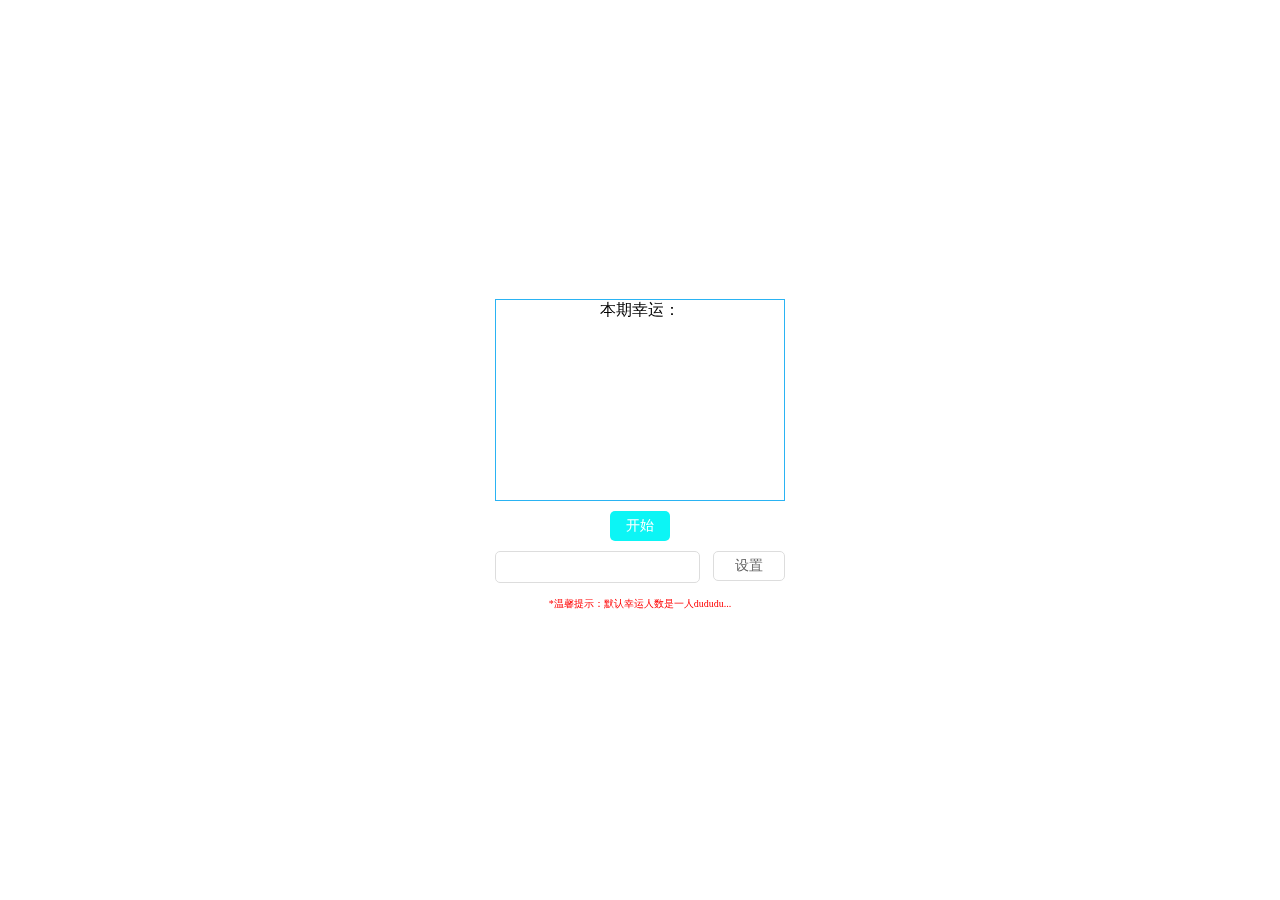
==== index.html @ 3bf458b4 "1" ====
<!DOCTYPE html>
<html lang="en">

<head>
	<meta charset="UTF-8">
	<meta name="viewport" content="width=device-width, initial-scale=1.0">
	<title>Document</title>
	<style>
		* {
			margin: 0;
			padding: 0;
			list-style: none;
			user-select: none;
		}

		.wrapp {
			position: fixed;
			top: 50%;
			left: 50%;
			transform: translate(-50%, -50%);
		}

		.wrapp>p {
			padding: 10px 0;
			text-align: center;
		}

		.wrapp_content {
			width: 288px;
			min-height: 200px;
			border: 1px solid rgb(42, 179, 243);
		}

		.wrapp_content>p {
			width: 100%;
			text-align: center;
		}

		.wrapp_content>ul {
			display: flex;
			flex-wrap: wrap;
		}

		.wrapp_content>ul>li {
			transition: all .1s;
			margin: 5px;
			padding: 2px 5px;
			border: 1px solid red;
		}

		.wrapp_btn {
			margin: 10px auto;
			width: 60px;
			height: 30px;
			border-radius: 5px;
			background-color: rgb(12, 245, 245);
			text-align: center;
			line-height: 30px;
			cursor: pointer;
			color: #fff;
			font-size: 14px;
		}
		.wrapp_set {
			width: 100%;
			display: flex;
			justify-content: space-between;
		}
		.wrapp_set > input {
			outline: none;
			width: 70%;
			height: 30px;
			border: none;
			border-radius: 5px;
			border: 1px solid #ddd;
		}
		.wrapp_set > button {
			outline: none;
			width: 25%;
			height: 30px;
			border: none;
			cursor: pointer;
			background: #fff;
			font-size: 14px;
			border: 1px solid #ddd;
			border-radius: 5px;
			color: #666;
			transition: all .3s;
		}
		.wrapp_set > button:hover {
			background-color: #409eff;
			color: #fff;
		}
	</style>
</head>

<body>
	<div class="wrapp">
		<p id="wrapp_name"></p>
		<div class="wrapp_content">
			<p>本期幸运：</p>
			<ul id="ul_list"></ul>
		</div>
		<div class="wrapp_btn" id="wrapp_btn">开始</div>
		<div class="wrapp_set">
			<input type="number" id="input">
			<button id="btn_set">设置</button>
		</div>
		<p>
			<font color="red" size="1">*温馨提示：默认幸运人数是一人dududu...</font>
		</p>
	</div>
	<script>
		const student = ['陈海俊','陈子祥','戴望生','封宇帆','付海伦','韩章文','何康','贺俊','洪志辉','黄华根','黄林长','江振华','赖鑫海','李骥',
			'李忠奇','刘金金','刘玄','刘勋','刘子轩','卢方昕','卢杭','毛书晨','施龑','陶冶','陶周奇','万伦','王金胜','王育亮','温豪','吴地杰','吴繁秀','吴闽君',
			'吴婷','吴章棋','谢晖文','谢王艳','熊广龙','熊文豪','徐雨婷','杨欢','杨飘','易鑫','于承权','袁炬','袁凯华','张岱宗','张金慧','张俊','张丽君',
			'张振华','周振兴','邹焌聪'
		];
		let wrapp_name = document.getElementById("wrapp_name"),
			ul_list = document.getElementById("ul_list"),
			wrapp_btn = document.getElementById("wrapp_btn"),
			btn_set = document.getElementById("btn_set"),
			input = document.getElementById("input"),
			numberCount = 1,
			timer = null,
			flag = false,
			index = 0;

		btn_set.addEventListener("click",function () {
			
			if (input.value>=1 && input.value<=student.length-25) {
				numberCount = input.value;
				alert("设置成功！");
			} else {
				alert("温馨提示：输入的数字大于或者小于总人数!");
			}
		},false)

		function handleRandom(arr, numberCount, state, arr_index) {
			let setArr = new Set();
			if (numberCount != 1) {
				arr.splice(arr_index, 1);
				while (true) {
					let random = parseInt(Math.random() * arr.length - 1);
					setArr.add(arr[random]);
					if (setArr.size == numberCount) break;
				}
			}
			setArr.add(state);
			for (let i = 0; i < setArr.size; i++) {
				let newLi = document.createElement("li");
				newLi.innerText = Array.from(setArr)[i];
				ul_list.appendChild(newLi);
			}
			console.log(setArr)
		}


		wrapp_btn.addEventListener("click", function () {
			flag = !flag;
			this.innerText = flag ? "暂停" : "开始";
			if (flag) {
				ul_list.innerHTML = '';
				wrapp_name.innerHTML = '';
				timer = setInterval(_ => {
					index++;
					if (index >= student.length) {
						index = 0;
					}
					wrapp_name.innerText = student[index];
				}, 50)
			} else {
				clearInterval(timer);
				handleRandom(student, numberCount, student[index], index);
			}
		}, false)
	</script>
	<!-- 创作系统，二进制，八进制，十进制，认识计算机，第一代谁发明的 -->
</body>

</html>
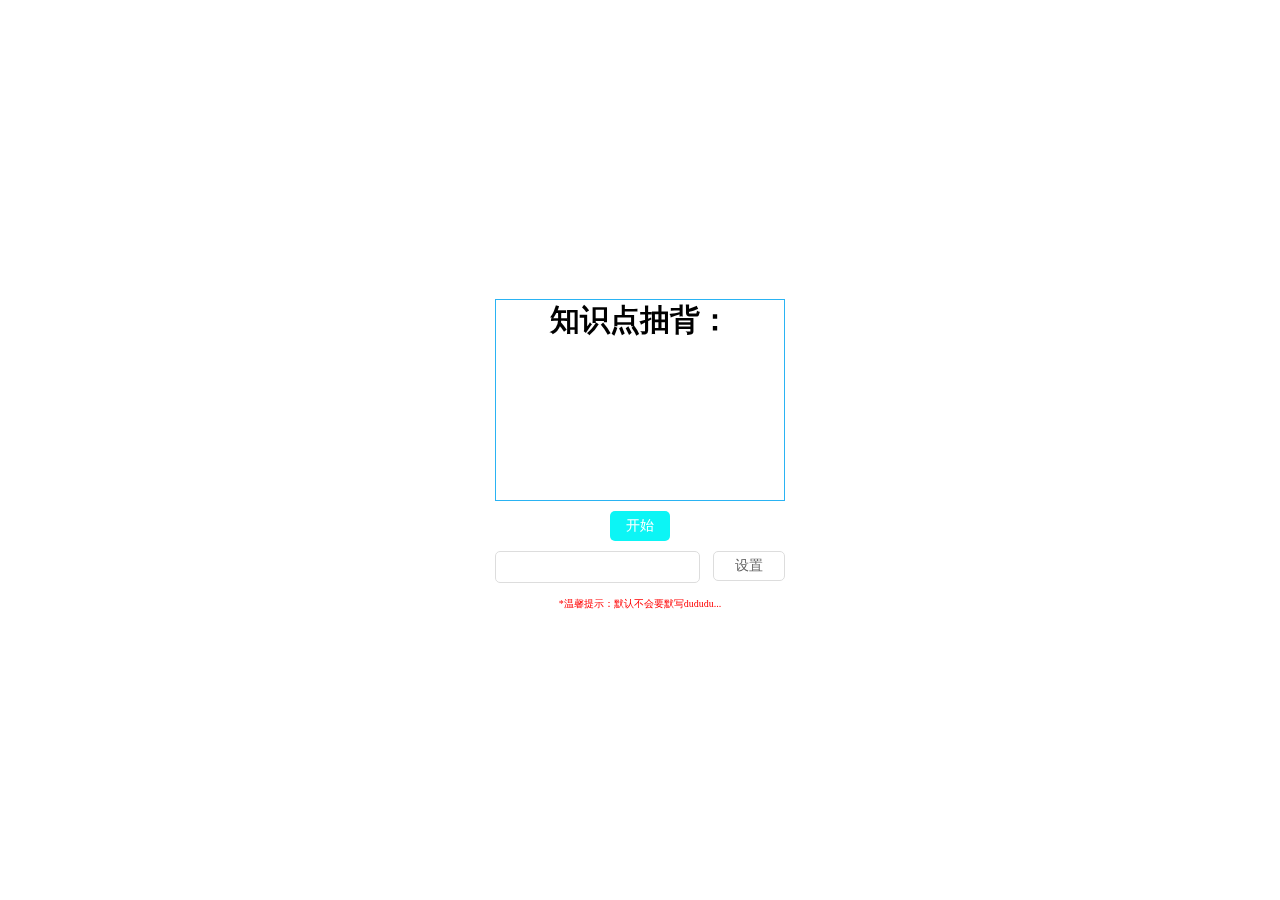
==== commit 9bc67ae0: "2-28" ====
--- a/index.html
+++ b/index.html
@@ -2,179 +2,212 @@
 <html lang="en">
 
 <head>
-	<meta charset="UTF-8">
-	<meta name="viewport" content="width=device-width, initial-scale=1.0">
-	<title>Document</title>
-	<style>
-		* {
-			margin: 0;
-			padding: 0;
-			list-style: none;
-			user-select: none;
-		}
-
-		.wrapp {
-			position: fixed;
-			top: 50%;
-			left: 50%;
-			transform: translate(-50%, -50%);
-		}
-
-		.wrapp>p {
-			padding: 10px 0;
-			text-align: center;
-		}
-
-		.wrapp_content {
-			width: 288px;
-			min-height: 200px;
-			border: 1px solid rgb(42, 179, 243);
-		}
-
-		.wrapp_content>p {
-			width: 100%;
-			text-align: center;
-		}
-
-		.wrapp_content>ul {
-			display: flex;
-			flex-wrap: wrap;
-		}
-
-		.wrapp_content>ul>li {
-			transition: all .1s;
-			margin: 5px;
-			padding: 2px 5px;
-			border: 1px solid red;
-		}
-
-		.wrapp_btn {
-			margin: 10px auto;
-			width: 60px;
-			height: 30px;
-			border-radius: 5px;
-			background-color: rgb(12, 245, 245);
-			text-align: center;
-			line-height: 30px;
-			cursor: pointer;
-			color: #fff;
-			font-size: 14px;
-		}
-		.wrapp_set {
-			width: 100%;
-			display: flex;
-			justify-content: space-between;
-		}
-		.wrapp_set > input {
-			outline: none;
-			width: 70%;
-			height: 30px;
-			border: none;
-			border-radius: 5px;
-			border: 1px solid #ddd;
-		}
-		.wrapp_set > button {
-			outline: none;
-			width: 25%;
-			height: 30px;
-			border: none;
-			cursor: pointer;
-			background: #fff;
-			font-size: 14px;
-			border: 1px solid #ddd;
-			border-radius: 5px;
-			color: #666;
-			transition: all .3s;
-		}
-		.wrapp_set > button:hover {
-			background-color: #409eff;
-			color: #fff;
-		}
-	</style>
+    <meta charset="UTF-8">
+    <meta name="viewport" content="width=device-width, initial-scale=1.0">
+    <title>Document</title>
+    <style>
+        * {
+            margin: 0;
+            padding: 0;
+            list-style: none;
+            user-select: none;
+        }
+        
+        .wrapp {
+            position: fixed;
+            top: 50%;
+            left: 50%;
+            transform: translate(-50%, -50%);
+        }
+        
+        .wrapp>p {
+            padding: 10px 0;
+            text-align: center;
+        }
+        
+        .wrapp_content {
+            width: 288px;
+            min-height: 200px;
+            border: 1px solid rgb(42, 179, 243);
+        }
+        
+        .wrapp_content>p {
+            width: 100%;
+            text-align: center;
+        }
+        
+        .wrapp_content>ul {
+            display: flex;
+            flex-wrap: wrap;
+        }
+        
+        .wrapp_content>ul>li {
+            transition: all .1s;
+            margin: 5px;
+            padding: 2px 5px;
+            border: 1px solid red;
+        }
+        
+        .wrapp_btn {
+            margin: 10px auto;
+            width: 60px;
+            height: 30px;
+            border-radius: 5px;
+            background-color: rgb(12, 245, 245);
+            text-align: center;
+            line-height: 30px;
+            cursor: pointer;
+            color: #fff;
+            font-size: 14px;
+        }
+        
+        .wrapp_set {
+            width: 100%;
+            display: flex;
+            justify-content: space-between;
+        }
+        
+        .wrapp_set>input {
+            outline: none;
+            width: 70%;
+            height: 30px;
+            border: none;
+            border-radius: 5px;
+            border: 1px solid #ddd;
+        }
+        
+        .wrapp_set>button {
+            outline: none;
+            width: 25%;
+            height: 30px;
+            border: none;
+            cursor: pointer;
+            background: #fff;
+            font-size: 14px;
+            border: 1px solid #ddd;
+            border-radius: 5px;
+            color: #666;
+            transition: all .3s;
+        }
+        
+        .wrapp_set>button:hover {
+            background-color: #409eff;
+            color: #fff;
+        }
+        .title_p {
+            font-size: 30px;
+            font-weight: bold;
+        }
+    </style>
 </head>
 
 <body>
-	<div class="wrapp">
-		<p id="wrapp_name"></p>
-		<div class="wrapp_content">
-			<p>本期幸运：</p>
-			<ul id="ul_list"></ul>
-		</div>
-		<div class="wrapp_btn" id="wrapp_btn">开始</div>
-		<div class="wrapp_set">
-			<input type="number" id="input">
-			<button id="btn_set">设置</button>
-		</div>
-		<p>
-			<font color="red" size="1">*温馨提示：默认幸运人数是一人dududu...</font>
-		</p>
-	</div>
-	<script>
-		const student = ['陈海俊','陈子祥','戴望生','封宇帆','付海伦','韩章文','何康','贺俊','洪志辉','黄华根','黄林长','江振华','赖鑫海','李骥',
-			'李忠奇','刘金金','刘玄','刘勋','刘子轩','卢方昕','卢杭','毛书晨','施龑','陶冶','陶周奇','万伦','王金胜','王育亮','温豪','吴地杰','吴繁秀','吴闽君',
-			'吴婷','吴章棋','谢晖文','谢王艳','熊广龙','熊文豪','徐雨婷','杨欢','杨飘','易鑫','于承权','袁炬','袁凯华','张岱宗','张金慧','张俊','张丽君',
-			'张振华','周振兴','邹焌聪'
-		];
-		let wrapp_name = document.getElementById("wrapp_name"),
-			ul_list = document.getElementById("ul_list"),
-			wrapp_btn = document.getElementById("wrapp_btn"),
-			btn_set = document.getElementById("btn_set"),
-			input = document.getElementById("input"),
-			numberCount = 1,
-			timer = null,
-			flag = false,
-			index = 0;
-
-		btn_set.addEventListener("click",function () {
-			
-			if (input.value>=1 && input.value<=student.length-25) {
-				numberCount = input.value;
-				alert("设置成功！");
-			} else {
-				alert("温馨提示：输入的数字大于或者小于总人数!");
-			}
-		},false)
-
-		function handleRandom(arr, numberCount, state, arr_index) {
-			let setArr = new Set();
-			if (numberCount != 1) {
-				arr.splice(arr_index, 1);
-				while (true) {
-					let random = parseInt(Math.random() * arr.length - 1);
-					setArr.add(arr[random]);
-					if (setArr.size == numberCount) break;
-				}
-			}
-			setArr.add(state);
-			for (let i = 0; i < setArr.size; i++) {
-				let newLi = document.createElement("li");
-				newLi.innerText = Array.from(setArr)[i];
-				ul_list.appendChild(newLi);
-			}
-			console.log(setArr)
-		}
-
-
-		wrapp_btn.addEventListener("click", function () {
-			flag = !flag;
-			this.innerText = flag ? "暂停" : "开始";
-			if (flag) {
-				ul_list.innerHTML = '';
-				wrapp_name.innerHTML = '';
-				timer = setInterval(_ => {
-					index++;
-					if (index >= student.length) {
-						index = 0;
-					}
-					wrapp_name.innerText = student[index];
-				}, 50)
-			} else {
-				clearInterval(timer);
-				handleRandom(student, numberCount, student[index], index);
-			}
-		}, false)
-	</script>
-	<!-- 创作系统，二进制，八进制，十进制，认识计算机，第一代谁发明的 -->
+    <div class="wrapp">
+        <p id="wrapp_name"></p>
+        <div class="wrapp_content">
+            <p class="title_p">知识点抽背：</p>
+            <ul id="ul_list"></ul>
+        </div>
+        <div class="wrapp_btn" id="wrapp_btn">开始</div>
+        <div class="wrapp_set">
+            <input type="number" id="input">
+            <button id="btn_set">设置</button>
+        </div>
+        <p>
+            <font color="red" size="1">*温馨提示：默认不会要默写dududu...</font>
+        </p>
+    </div>
+    <script>
+        const student = [
+            "简述党的领导是中国特色社会主义最本质的特征的理由?",
+            "简述如何确保党始终总揽全局协调各方?",
+            "简述党是最高政治领导力量的理由?",
+            "简述新时代中国共产党的历史使命?",
+            "简述党的领导是中国特色社会主义制度的最大优势?",
+            "简述人类命运共同体?",
+            "简述如何推动建设新型国际关系?",
+            "简述中国走和平发展道路的理由?",
+            "简述独立自主和平外交政策的内涵?",
+            "简述如何实现祖国完全统一?",
+            "简述新时代如何全面准确贯彻“一国两制”方针?",
+            "简述新时代国防和对军现代化战略安排?",
+            "简述如何走中国特色国家安全道路?",
+            "简述总体国家安全观的内涵?",
+            "简述如何把全面从严治党引向深入?",
+            "简述新时代党的建设中要求?",
+            "简述中国社会主义现代化国家的基本特征?",
+            "简述促进人与自然和谐共生的路径?",
+            "简述习近平生态文明思想的主要内容?",
+            "简述如何加强和创新社会治理?",
+            "简述如何保障和改善民生?",
+            "简述如何繁荣发展社会主义文化?",
+            "简述如何培育和实践社会主义核心价值观?",
+            "简述如何坚持马克思主在意识形态领域知道地位的根本制度?",
+            "简述如何巩固和发展爱国统一战线?",
+            "新发展阶段、新发展理念、新发展中格局的关系?",
+            "中国精神?",
+            "如何理解新民主主义革命的三大法宝及其关系？"
+        ];
+        let wrapp_name = document.getElementById("wrapp_name"),
+            ul_list = document.getElementById("ul_list"),
+            wrapp_btn = document.getElementById("wrapp_btn"),
+            btn_set = document.getElementById("btn_set"),
+            input = document.getElementById("input"),
+            numberCount = 1,
+            timer = null,
+            flag = false,
+            index = 0;
+
+        btn_set.addEventListener("click", function() {
+
+            if (input.value >= 1 && input.value <= student.length) {
+                numberCount = input.value;
+                alert("设置成功！");
+            } else {
+                alert("温馨提示：输入的数字大于或者小于条数!");
+            }
+        }, false)
+
+        function handleRandom(arr, numberCount, state, arr_index) {
+            let setArr = new Set();
+            if (numberCount != 1) {
+                arr.splice(arr_index, 1);
+                while (true) {
+                    let random = parseInt(Math.random() * arr.length - 1);
+                    setArr.add(arr[random]);
+                    if (setArr.size + 1 == numberCount) break;
+                }
+            }
+            setArr.add(state);
+            for (let i = 0; i < setArr.size; i++) {
+                let newLi = document.createElement("li");
+                newLi.innerText = Array.from(setArr)[i];
+                ul_list.appendChild(newLi);
+            }
+            console.log(setArr)
+        }
+
+
+        wrapp_btn.addEventListener("click", function() {
+            flag = !flag;
+            this.innerText = flag ? "暂停" : "开始";
+            if (flag) {
+                ul_list.innerHTML = '';
+                wrapp_name.innerHTML = '';
+                timer = setInterval(_ => {
+                    index++;
+                    if (index >= student.length) {
+                        index = 0;
+                    }
+                    wrapp_name.innerText = student[index];
+                }, 50)
+            } else {
+                clearInterval(timer);
+                handleRandom(student, numberCount, student[index], index);
+            }
+        }, false)
+    </script>
+    <!-- 创作系统，二进制，八进制，十进制，认识计算机，第一代谁发明的 -->
 </body>
 
 </html>